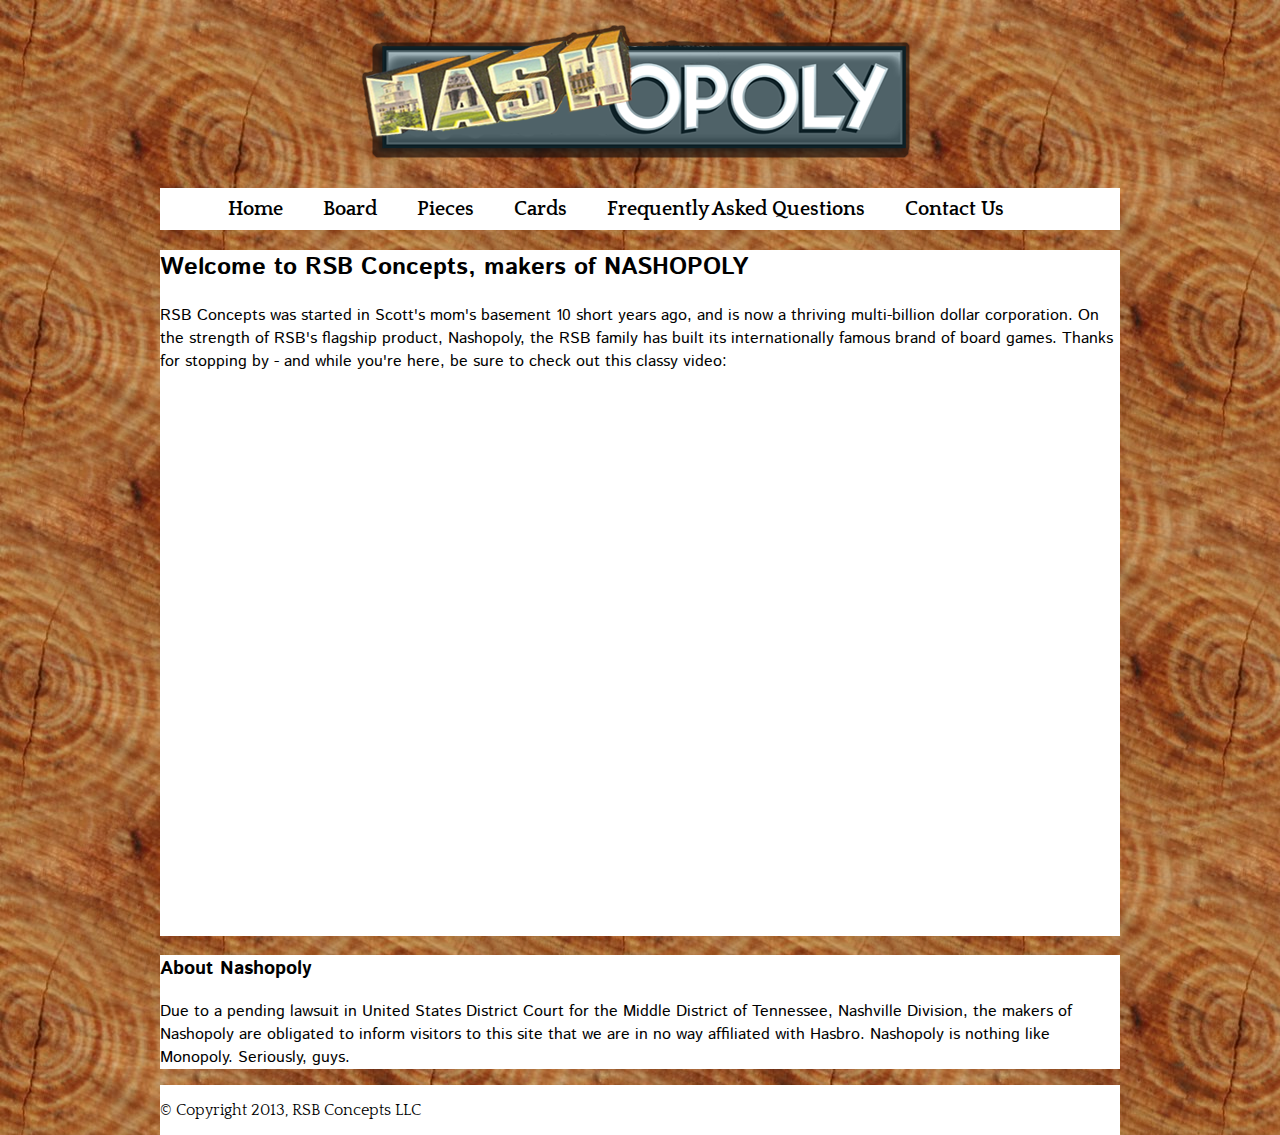
==== index.html @ 591682f8 "nav fixes" ====
<!DOCTYPE html>
<html lang='en'>
  <head>
    <meta charset='utf-8'>
    <title>Nashopoly</title>
    <link href='css/normalize.css' rel='stylesheet'>
    <link href='css/style.css' rel='stylesheet'>
  </head>
  <body>
    <header>
      <img alt='Nashopoly Logo' class='header' src='images/logo_draft copy.png'>
      <div class='clear'></div>
    </header>
    <nav id='navbar'>
      <ul>
        <li>
          <a href='index.html'>Home</a>
        </li>
        <li>
          <a href='board.html'>Board</a>
        </li>
        <li>
          <a href='pieces.html'>Pieces</a>
        </li>
        <li>
          <a href='cards.html'>Cards</a>
        </li>
        <li>
          <a href='faq.html'>Frequently Asked Questions</a>
        </li>
        <li>
          <a href='contact.html'>Contact Us</a>
        </li>
      </ul>
      <div class='clear'></div>
    </nav>
    <section class='top'>
      <h2>Welcome to RSB Concepts, makers of NASHOPOLY</h2>
      <p>RSB Concepts was started in Scott's mom's basement 10 short years ago, and is now a thriving multi-billion dollar corporation. On the strength of RSB's flagship product, Nashopoly, the RSB family has built its internationally famous brand of board games. Thanks for stopping by - and while you're here, be sure to check out this classy video:</p>
      <iframe width="960" height="540" src="http://www.youtube.com/embed/b93mTVukuiE" frameborder="0" allowfullscreen></iframe>
      <div class='content'></div>
    </section>
    <section class='bottom'>
      <div class='content'>
        <h3>About Nashopoly</h3>
        <p>Due to a pending lawsuit in United States District Court for the Middle District of Tennessee, Nashville Division, the makers of Nashopoly are obligated to inform visitors to this site that we are in no way affiliated with Hasbro. Nashopoly is nothing like Monopoly. Seriously, guys.</p>
      </div>
    </section>
    <footer>
      <p>&copy; Copyright 2013, RSB Concepts LLC</p>
    </footer>
  </body>
</html>
---- css/style.css ----
@import url(http://fonts.googleapis.com/css?family=Istok+Web:400,700,400italic,700italic);
@import url(http://fonts.googleapis.com/css?family=Quattrocento:400,700);
section.pieces li {
  padding-left: 0;
  list-style: none;
}
section.pieces li h2 {
  text-transform: uppercase;
  font-size: 2.5em;
}
section.pieces li img {
  float: left;
  margin: 0 50px 0 0;
  border: 1px solid #eee;
}

section.board img {
  -webkit-animation: bdrotate 10s 2s ease-in-out infinite;
  -moz-animation: bdrotate 10s 2s ease-in-out infinite;
  -o-animation: bdrotate 10s 2s ease-in-out infinite;
  -ms-animation: bdrotate 10s 2s ease-in-out infinite;
  animation: bdrotate 10s 2s ease-in-out infinite;
}

@-webkit-keyframes bdrotate {
  0% {
    -webkit-transform: rotate(0deg);
  }

  8% {
    -webkit-transform: rotate(90deg);
  }

  24% {
    -webkit-transform: rotate(90deg);
  }

  32% {
    -webkit-transform: rotate(180deg);
  }

  48% {
    -webkit-transform: rotate(180deg);
  }

  56% {
    -webkit-transform: rotate(270deg);
  }

  72% {
    -webkit-transform: rotate(270deg);
  }

  80% {
    -webkit-transform: rotate(360deg);
  }

  80.01% {
    -webkit-transform: rotate(0deg);
  }
}

@-moz-keyframes bdrotate {
  0% {
    -moz-transform: rotate(0deg);
  }

  8% {
    -moz-transform: rotate(90deg);
  }

  24% {
    -moz-transform: rotate(90deg);
  }

  32% {
    -moz-transform: rotate(180deg);
  }

  48% {
    -moz-transform: rotate(180deg);
  }

  56% {
    -moz-transform: rotate(270deg);
  }

  72% {
    -moz-transform: rotate(270deg);
  }

  80% {
    -moz-transform: rotate(360deg);
  }

  80.01% {
    -moz-transform: rotate(0deg);
  }
}

@keyframes bdrotate {
  0% {
    transform: rotate(0deg);
  }

  8% {
    transform: rotate(90deg);
  }

  24% {
    transform: rotate(90deg);
  }

  32% {
    transform: rotate(180deg);
  }

  48% {
    transform: rotate(180deg);
  }

  56% {
    transform: rotate(270deg);
  }

  72% {
    transform: rotate(270deg);
  }

  80% {
    transform: rotate(360deg);
  }

  80.01% {
    transform: rotate(0deg);
  }
}

section.cards {
  width: 460px;
  float: left;
  text-align: center;
}
section.cards ul {
  padding: 0;
}
section.cards li {
  list-style: none;
}

section.chance.cards.left h2 {
  text-align: center;
}

section.community.cards.right h2 {
  text-align: center;
}

#ch-card1:hover {
  content: url(../images/ch-card1.jpg);
}

#ch-card2:hover {
  content: url(../images/ch-card2.jpg);
}

#ch-card3:hover {
  content: url(../images/ch-card3.jpg);
}

#ch-card4:hover {
  content: url(../images/ch-card4.jpg);
}

#ch-card5:hover {
  content: url(../images/ch-card5.jpg);
}

#cc-card1:hover {
  content: url(../images/cc-card1.jpg);
}

#cc-card2:hover {
  content: url(../images/cc-card2.jpg);
}

#cc-card3:hover {
  content: url(../images/cc-card3.jpg);
}

#cc-card4:hover {
  content: url(../images/cc-card4.jpg);
}

#cc-card5:hover {
  content: url(../images/cc-card5.jpg);
}

body {
  width: 960px;
  margin: auto;
  background: brown url(../images/wood-background-repeating_1.jpg) repeat;
  font-family: "Quattrocento", serif;
}

header {
  background-color: transparent;
  font-size: 50px;
  padding: 20px 0;
}
header img {
  margin: auto;
  display: block;
}

nav {
  background-color: white;
}
nav ul {
  width: 90%;
  margin: auto;
  padding: 0;
}
nav ul li {
  float: left;
  list-style: none;
  font-size: 20px;
  margin: 5px 10px;
  padding: 5px 10px;
  font-weight: bold;
}
nav ul li:hover {
  background: darkgray;
}
nav ul li a {
  text-decoration: none;
  color: black;
}

section {
  font-family: "Istok Web", sans-serif;
  background-color: white;
}

footer {
  width: 920px;
  font-family: "Quattrocento", serif;
  float: left;
  background-color: white;
  width: 960px;
}

.clear {
  clear: both;
  float: none;
}
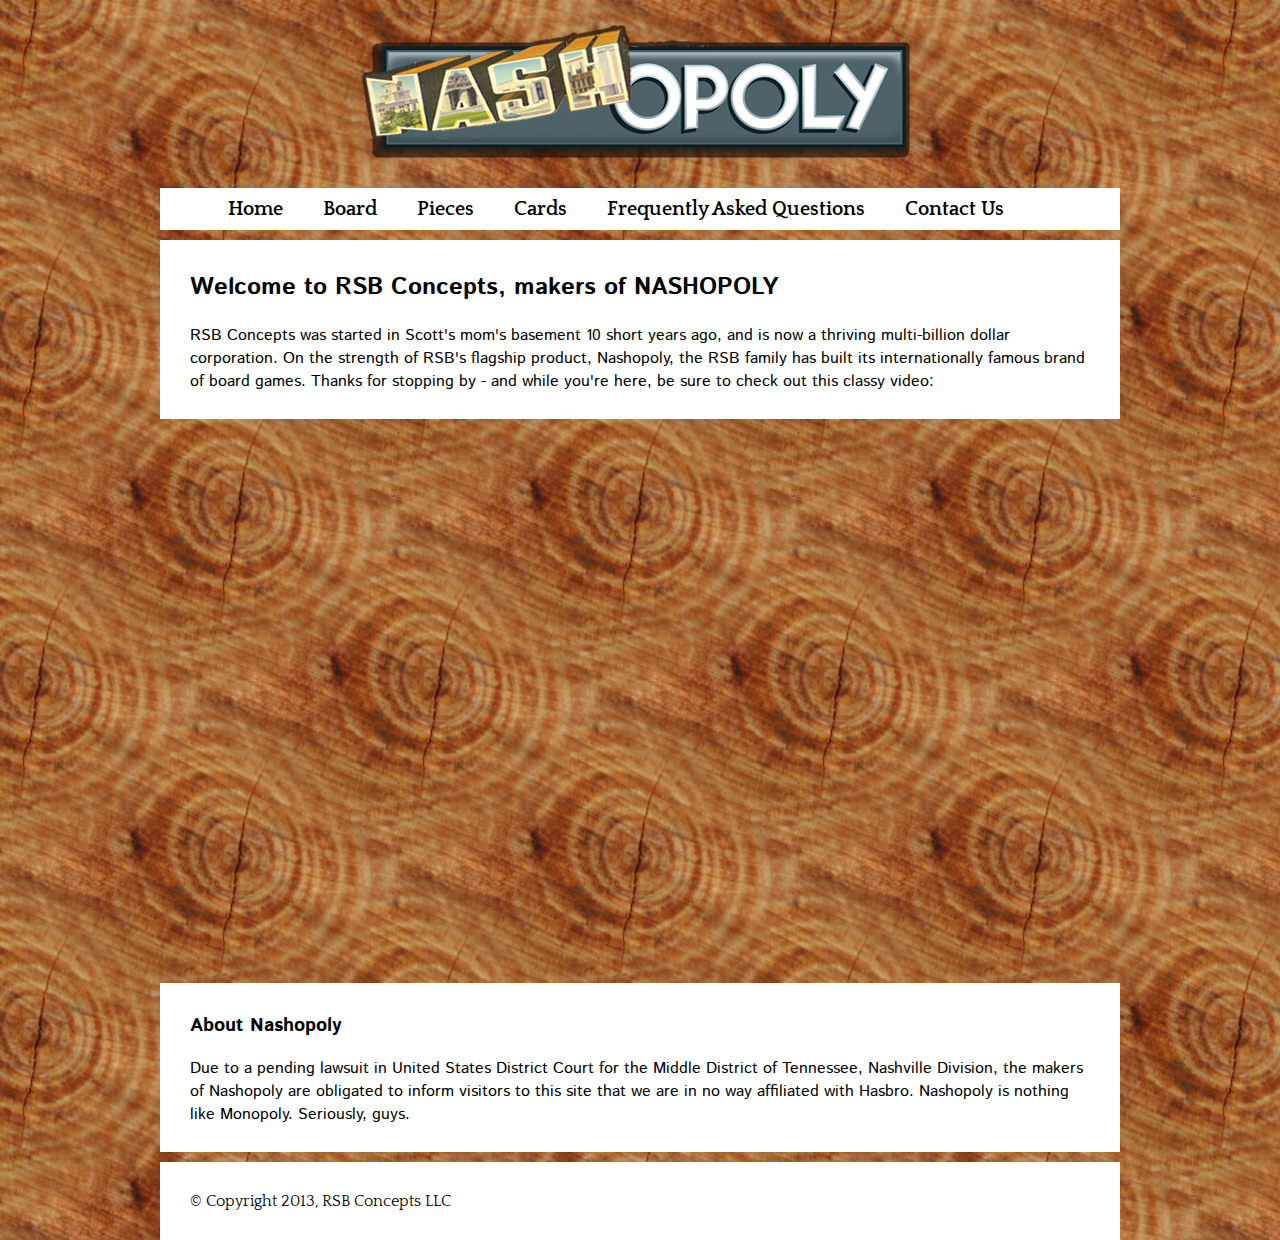
==== commit 914228cb: "consistant margins" ====
--- a/index.html
+++ b/index.html
@@ -37,9 +37,9 @@
     <section class='top'>
       <h2>Welcome to RSB Concepts, makers of NASHOPOLY</h2>
       <p>RSB Concepts was started in Scott's mom's basement 10 short years ago, and is now a thriving multi-billion dollar corporation. On the strength of RSB's flagship product, Nashopoly, the RSB family has built its internationally famous brand of board games. Thanks for stopping by - and while you're here, be sure to check out this classy video:</p>
-      <iframe width="960" height="540" src="http://www.youtube.com/embed/b93mTVukuiE" frameborder="0" allowfullscreen></iframe>
       <div class='content'></div>
     </section>
+    <iframe width="960" height="540" src="http://www.youtube.com/embed/b93mTVukuiE" frameborder="0" allowfullscreen></iframe>
     <section class='bottom'>
       <div class='content'>
         <h3>About Nashopoly</h3>
--- a/css/style.css
+++ b/css/style.css
@@ -137,8 +137,9 @@
 }
 
 section.cards {
-  width: 460px;
-  float: left;
+  width: 420px;
+  float: left;
+  margin: 0 auto;
   text-align: center;
 }
 section.cards ul {
@@ -146,14 +147,21 @@
 }
 section.cards li {
   list-style: none;
+  padding-bottom: 20px;
 }
 
 section.chance.cards.left h2 {
   text-align: center;
 }
+section.chance.cards.left ul {
+  margin-right: -30px;
+}
 
 section.community.cards.right h2 {
   text-align: center;
+}
+section.community.cards.right ul {
+  margin-left: -30px;
 }
 
 #ch-card1:hover {
@@ -201,6 +209,7 @@
   margin: auto;
   background: brown url(../images/wood-background-repeating_1.jpg) repeat;
   font-family: "Quattrocento", serif;
+  overflow-y: scroll;
 }
 
 header {
@@ -240,14 +249,18 @@
 section {
   font-family: "Istok Web", sans-serif;
   background-color: white;
+  padding: 10px 30px;
+  margin: 10px 0;
 }
 
 footer {
-  width: 920px;
   font-family: "Quattrocento", serif;
   float: left;
   background-color: white;
   width: 960px;
+}
+footer p {
+  margin: 30px;
 }
 
 .clear {
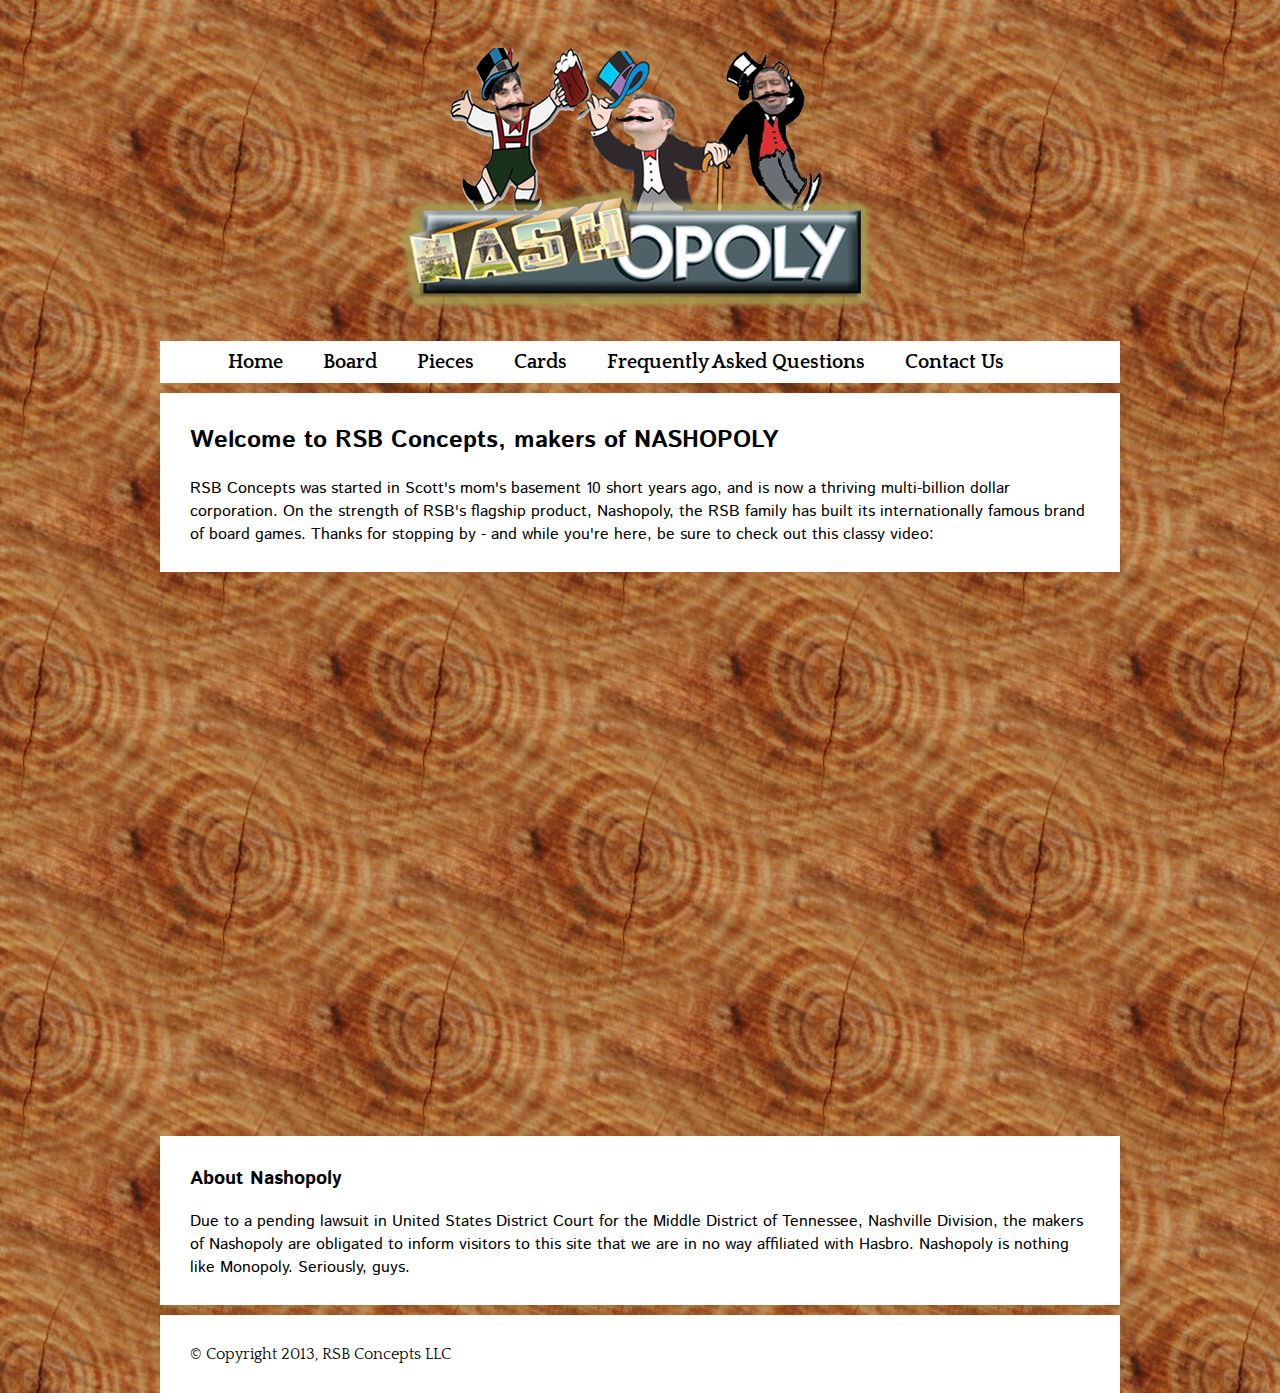
==== commit e356afb1: "header logo" ====
--- a/index.html
+++ b/index.html
@@ -8,7 +8,7 @@
   </head>
   <body>
     <header>
-      <img alt='Nashopoly Logo' class='header' src='images/logo_draft copy.png'>
+      <img alt='Nashopoly Logo' class='header' src='images/logofinal.png'>
       <div class='clear'></div>
     </header>
     <nav id='navbar'>
--- a/css/style.css
+++ b/css/style.css
@@ -2,268 +2,208 @@
 @import url(http://fonts.googleapis.com/css?family=Quattrocento:400,700);
 section.pieces li {
   padding-left: 0;
-  list-style: none;
-}
-section.pieces li h2 {
-  text-transform: uppercase;
-  font-size: 2.5em;
-}
-section.pieces li img {
-  float: left;
-  margin: 0 50px 0 0;
-  border: 1px solid #eee;
-}
+  list-style: none; }
+  section.pieces li h2 {
+    text-transform: uppercase;
+    font-size: 2.5em; }
+  section.pieces li img {
+    float: left;
+    margin: 0 50px 0 0;
+    border: 1px solid #eee; }
 
 section.board img {
   -webkit-animation: bdrotate 10s 2s ease-in-out infinite;
   -moz-animation: bdrotate 10s 2s ease-in-out infinite;
   -o-animation: bdrotate 10s 2s ease-in-out infinite;
   -ms-animation: bdrotate 10s 2s ease-in-out infinite;
-  animation: bdrotate 10s 2s ease-in-out infinite;
-}
+  animation: bdrotate 10s 2s ease-in-out infinite; }
 
 @-webkit-keyframes bdrotate {
   0% {
-    -webkit-transform: rotate(0deg);
-  }
+    -webkit-transform: rotate(0deg); }
 
   8% {
-    -webkit-transform: rotate(90deg);
-  }
+    -webkit-transform: rotate(90deg); }
 
   24% {
-    -webkit-transform: rotate(90deg);
-  }
+    -webkit-transform: rotate(90deg); }
 
   32% {
-    -webkit-transform: rotate(180deg);
-  }
+    -webkit-transform: rotate(180deg); }
 
   48% {
-    -webkit-transform: rotate(180deg);
-  }
+    -webkit-transform: rotate(180deg); }
 
   56% {
-    -webkit-transform: rotate(270deg);
-  }
+    -webkit-transform: rotate(270deg); }
 
   72% {
-    -webkit-transform: rotate(270deg);
-  }
+    -webkit-transform: rotate(270deg); }
 
   80% {
-    -webkit-transform: rotate(360deg);
-  }
+    -webkit-transform: rotate(360deg); }
 
   80.01% {
-    -webkit-transform: rotate(0deg);
-  }
-}
+    -webkit-transform: rotate(0deg); } }
 
 @-moz-keyframes bdrotate {
   0% {
-    -moz-transform: rotate(0deg);
-  }
+    -moz-transform: rotate(0deg); }
 
   8% {
-    -moz-transform: rotate(90deg);
-  }
+    -moz-transform: rotate(90deg); }
 
   24% {
-    -moz-transform: rotate(90deg);
-  }
+    -moz-transform: rotate(90deg); }
 
   32% {
-    -moz-transform: rotate(180deg);
-  }
+    -moz-transform: rotate(180deg); }
 
   48% {
-    -moz-transform: rotate(180deg);
-  }
+    -moz-transform: rotate(180deg); }
 
   56% {
-    -moz-transform: rotate(270deg);
-  }
+    -moz-transform: rotate(270deg); }
 
   72% {
-    -moz-transform: rotate(270deg);
-  }
+    -moz-transform: rotate(270deg); }
 
   80% {
-    -moz-transform: rotate(360deg);
-  }
+    -moz-transform: rotate(360deg); }
 
   80.01% {
-    -moz-transform: rotate(0deg);
-  }
-}
+    -moz-transform: rotate(0deg); } }
 
 @keyframes bdrotate {
   0% {
-    transform: rotate(0deg);
-  }
+    transform: rotate(0deg); }
 
   8% {
-    transform: rotate(90deg);
-  }
+    transform: rotate(90deg); }
 
   24% {
-    transform: rotate(90deg);
-  }
+    transform: rotate(90deg); }
 
   32% {
-    transform: rotate(180deg);
-  }
+    transform: rotate(180deg); }
 
   48% {
-    transform: rotate(180deg);
-  }
+    transform: rotate(180deg); }
 
   56% {
-    transform: rotate(270deg);
-  }
+    transform: rotate(270deg); }
 
   72% {
-    transform: rotate(270deg);
-  }
+    transform: rotate(270deg); }
 
   80% {
-    transform: rotate(360deg);
-  }
+    transform: rotate(360deg); }
 
   80.01% {
-    transform: rotate(0deg);
-  }
-}
+    transform: rotate(0deg); } }
+
+.main {
+  margin: 10px 0; }
 
 section.cards {
   width: 420px;
   float: left;
   margin: 0 auto;
-  text-align: center;
-}
-section.cards ul {
-  padding: 0;
-}
-section.cards li {
-  list-style: none;
-  padding-bottom: 20px;
-}
+  text-align: center; }
+  section.cards ul {
+    padding: 0; }
+  section.cards li {
+    list-style: none;
+    padding-bottom: 20px; }
 
 section.chance.cards.left h2 {
-  text-align: center;
-}
+  text-align: center; }
 section.chance.cards.left ul {
-  margin-right: -30px;
-}
+  margin-right: -30px; }
 
 section.community.cards.right h2 {
-  text-align: center;
-}
+  text-align: center; }
 section.community.cards.right ul {
-  margin-left: -30px;
-}
+  margin-left: -30px; }
 
 #ch-card1:hover {
-  content: url(../images/ch-card1.jpg);
-}
+  content: url(../images/ch-card1.jpg); }
 
 #ch-card2:hover {
-  content: url(../images/ch-card2.jpg);
-}
+  content: url(../images/ch-card2.jpg); }
 
 #ch-card3:hover {
-  content: url(../images/ch-card3.jpg);
-}
+  content: url(../images/ch-card3.jpg); }
 
 #ch-card4:hover {
-  content: url(../images/ch-card4.jpg);
-}
+  content: url(../images/ch-card4.jpg); }
 
 #ch-card5:hover {
-  content: url(../images/ch-card5.jpg);
-}
+  content: url(../images/ch-card5.jpg); }
 
 #cc-card1:hover {
-  content: url(../images/cc-card1.jpg);
-}
+  content: url(../images/cc-card1.jpg); }
 
 #cc-card2:hover {
-  content: url(../images/cc-card2.jpg);
-}
+  content: url(../images/cc-card2.jpg); }
 
 #cc-card3:hover {
-  content: url(../images/cc-card3.jpg);
-}
+  content: url(../images/cc-card3.jpg); }
 
 #cc-card4:hover {
-  content: url(../images/cc-card4.jpg);
-}
+  content: url(../images/cc-card4.jpg); }
 
 #cc-card5:hover {
-  content: url(../images/cc-card5.jpg);
-}
+  content: url(../images/cc-card5.jpg); }
 
 body {
   width: 960px;
   margin: auto;
   background: brown url(../images/wood-background-repeating_1.jpg) repeat;
   font-family: "Quattrocento", serif;
-  overflow-y: scroll;
-}
+  overflow-y: scroll; }
 
 header {
   background-color: transparent;
   font-size: 50px;
-  padding: 20px 0;
-}
-header img {
-  margin: auto;
-  display: block;
-}
+  padding: 20px 0; }
+  header img {
+    margin: auto;
+    display: block; }
 
 nav {
-  background-color: white;
-}
-nav ul {
-  width: 90%;
-  margin: auto;
-  padding: 0;
-}
-nav ul li {
-  float: left;
-  list-style: none;
-  font-size: 20px;
-  margin: 5px 10px;
-  padding: 5px 10px;
-  font-weight: bold;
-}
-nav ul li:hover {
-  background: darkgray;
-}
-nav ul li a {
-  text-decoration: none;
-  color: black;
-}
+  background-color: white; }
+  nav ul {
+    width: 90%;
+    margin: auto;
+    padding: 0; }
+    nav ul li {
+      float: left;
+      list-style: none;
+      font-size: 20px;
+      margin: 5px 10px;
+      padding: 5px 10px;
+      font-weight: bold; }
+      nav ul li:hover {
+        background: darkgray; }
+      nav ul li a {
+        text-decoration: none;
+        color: black; }
 
 section {
   font-family: "Istok Web", sans-serif;
   background-color: white;
   padding: 10px 30px;
-  margin: 10px 0;
-}
+  margin: 10px 0; }
 
 footer {
   font-family: "Quattrocento", serif;
   float: left;
   background-color: white;
-  width: 960px;
-}
-footer p {
-  margin: 30px;
-}
+  width: 960px; }
+  footer p {
+    margin: 30px; }
 
 .clear {
   clear: both;
-  float: none;
-}
+  float: none; }
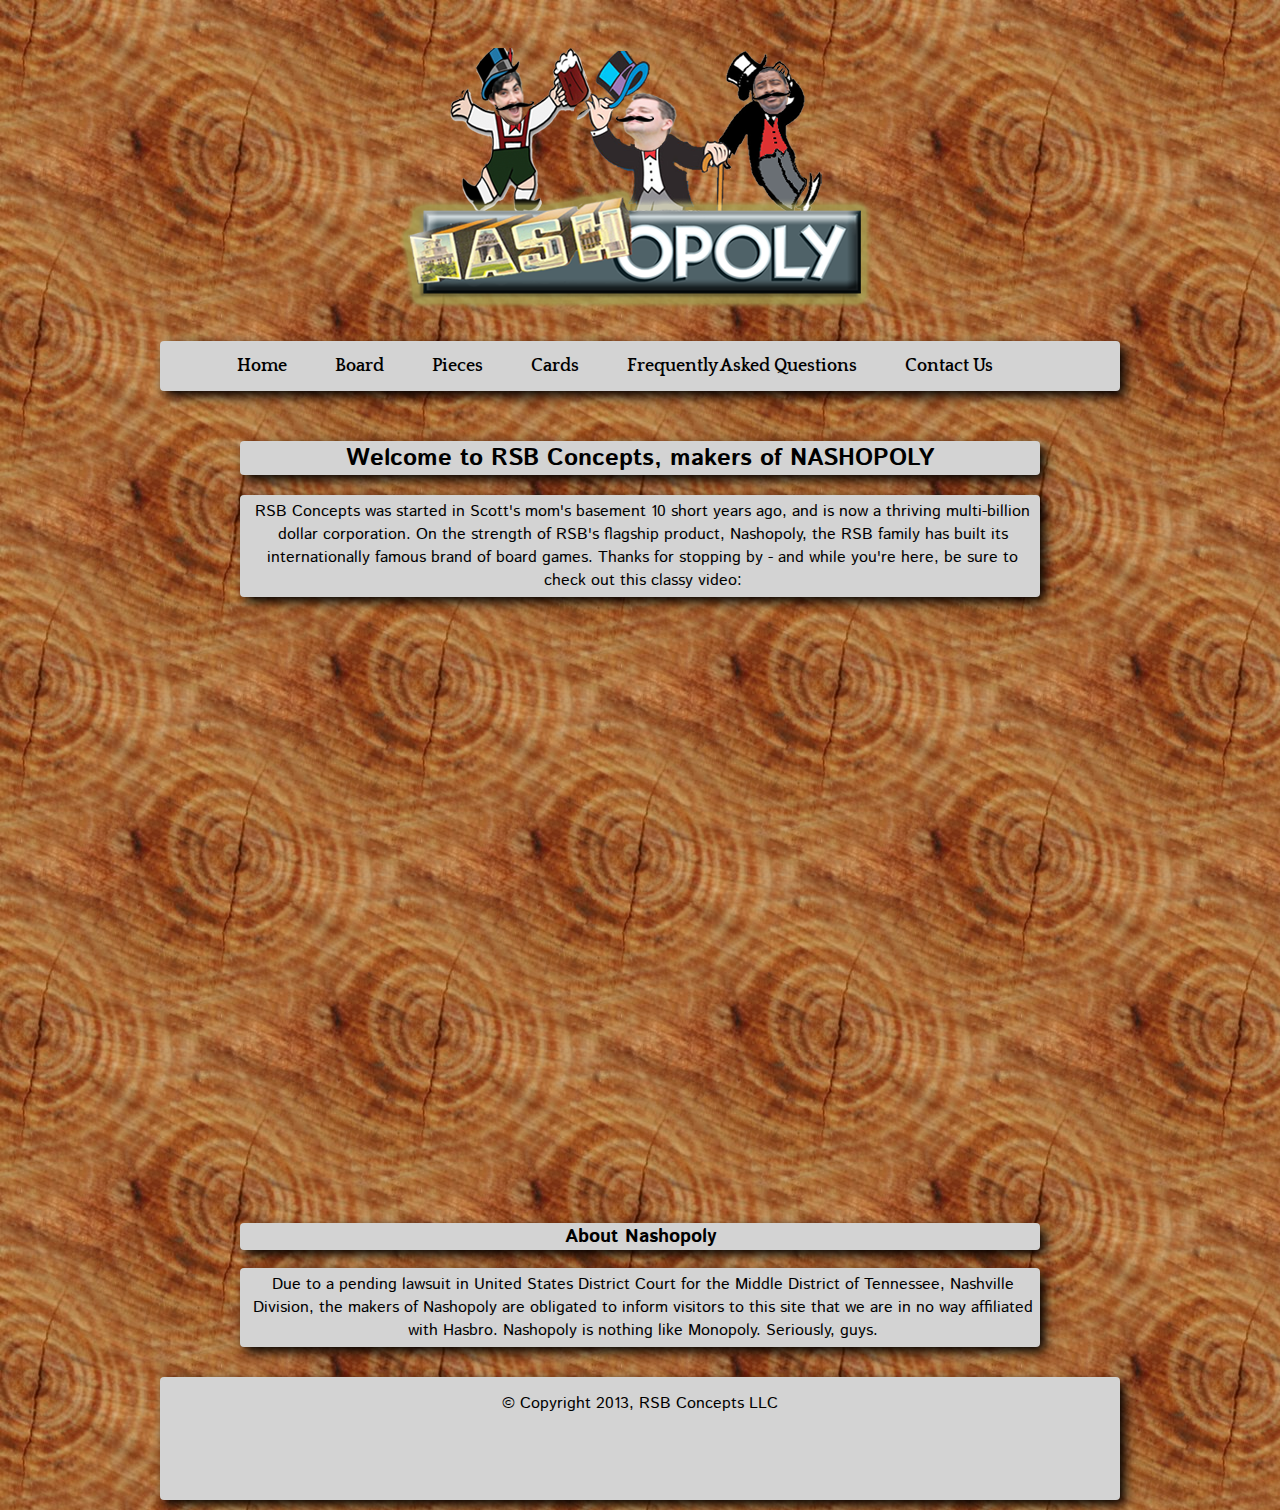
==== commit 8c689e8e: "changes to footer" ====
--- a/index.html
+++ b/index.html
@@ -7,47 +7,49 @@
     <link href='css/style.css' rel='stylesheet'>
   </head>
   <body>
-    <header>
-      <img alt='Nashopoly Logo' class='header' src='images/logofinal.png'>
-      <div class='clear'></div>
-    </header>
-    <nav id='navbar'>
-      <ul>
-        <li>
-          <a href='index.html'>Home</a>
-        </li>
-        <li>
-          <a href='board.html'>Board</a>
-        </li>
-        <li>
-          <a href='pieces.html'>Pieces</a>
-        </li>
-        <li>
-          <a href='cards.html'>Cards</a>
-        </li>
-        <li>
-          <a href='faq.html'>Frequently Asked Questions</a>
-        </li>
-        <li>
-          <a href='contact.html'>Contact Us</a>
-        </li>
-      </ul>
-      <div class='clear'></div>
-    </nav>
-    <section class='top'>
-      <h2>Welcome to RSB Concepts, makers of NASHOPOLY</h2>
-      <p>RSB Concepts was started in Scott's mom's basement 10 short years ago, and is now a thriving multi-billion dollar corporation. On the strength of RSB's flagship product, Nashopoly, the RSB family has built its internationally famous brand of board games. Thanks for stopping by - and while you're here, be sure to check out this classy video:</p>
-      <div class='content'></div>
-    </section>
-    <iframe width="960" height="540" src="http://www.youtube.com/embed/b93mTVukuiE" frameborder="0" allowfullscreen></iframe>
-    <section class='bottom'>
-      <div class='content'>
-        <h3>About Nashopoly</h3>
-        <p>Due to a pending lawsuit in United States District Court for the Middle District of Tennessee, Nashville Division, the makers of Nashopoly are obligated to inform visitors to this site that we are in no way affiliated with Hasbro. Nashopoly is nothing like Monopoly. Seriously, guys.</p>
-      </div>
-    </section>
-    <footer>
-      <p>&copy; Copyright 2013, RSB Concepts LLC</p>
-    </footer>
+    <div id='wrapper'>
+      <header>
+        <img alt='Nashopoly Logo' class='header' src='images/logofinal.png'>
+        <div class='clear'></div>
+      </header>
+      <nav id='navbar'>
+        <ul>
+          <li>
+            <a href='index.html'>Home</a>
+          </li>
+          <li>
+            <a href='board.html'>Board</a>
+          </li>
+          <li>
+            <a href='pieces.html'>Pieces</a>
+          </li>
+          <li>
+            <a href='cards.html'>Cards</a>
+          </li>
+          <li>
+            <a href='faq.html'>Frequently Asked Questions</a>
+          </li>
+          <li>
+            <a href='contact.html'>Contact Us</a>
+          </li>
+        </ul>
+        <div class='clear'></div>
+      </nav>
+      <section class='top'>
+        <h2>Welcome to RSB Concepts, makers of NASHOPOLY</h2>
+        <p>RSB Concepts was started in Scott's mom's basement 10 short years ago, and is now a thriving multi-billion dollar corporation. On the strength of RSB's flagship product, Nashopoly, the RSB family has built its internationally famous brand of board games. Thanks for stopping by - and while you're here, be sure to check out this classy video:</p>
+        <div class='content'></div>
+        <iframe width="960" height="540" src="http://www.youtube.com/embed/b93mTVukuiE" frameborder="0" allowfullscreen></iframe>
+      </section>
+      <section class='bottom'>
+        <div class='content'>
+          <h3>About Nashopoly</h3>
+          <p>Due to a pending lawsuit in United States District Court for the Middle District of Tennessee, Nashville Division, the makers of Nashopoly are obligated to inform visitors to this site that we are in no way affiliated with Hasbro. Nashopoly is nothing like Monopoly. Seriously, guys.</p>
+        </div>
+      </section>
+      <footer>
+        <p>&copy; Copyright 2013, RSB Concepts LLC</p>
+      </footer>
+    </div>
   </body>
 </html>
--- a/css/style.css
+++ b/css/style.css
@@ -1,17 +1,20 @@
 @import url(http://fonts.googleapis.com/css?family=Istok+Web:400,700,400italic,700italic);
 @import url(http://fonts.googleapis.com/css?family=Quattrocento:400,700);
-section.pieces li {
-  padding-left: 0;
-  list-style: none; }
-  section.pieces li h2 {
-    text-transform: uppercase;
-    font-size: 2.5em; }
-  section.pieces li img {
-    float: left;
-    margin: 0 50px 0 0;
-    border: 1px solid #eee; }
-
-section.board img {
+section.pieces {
+  text-align: center; }
+  section.pieces li {
+    padding-left: 0;
+    list-style: none; }
+    section.pieces li h2 {
+      text-transform: uppercase;
+      font-size: 2.5em; }
+    section.pieces li img {
+      float: left;
+      margin: 0 50px 0 0;
+      border: 1px solid #eee; }
+
+section img.board {
+  margin: auto;
   -webkit-animation: bdrotate 10s 2s ease-in-out infinite;
   -moz-animation: bdrotate 10s 2s ease-in-out infinite;
   -o-animation: bdrotate 10s 2s ease-in-out infinite;
@@ -155,6 +158,37 @@
 
 #cc-card5:hover {
   content: url(../images/cc-card5.jpg); }
+
+section ul li:nth-child(odd) {
+  font-weight: bold; }
+
+.contact {
+  margin: auto;
+  background-color: #965128;
+  border-radius: 90px; }
+
+h1 {
+  font-family: "Quattrocento", serif;
+  font-size: 50px;
+  text-align: center; }
+
+p {
+  font-family: "Istok Web", sans-serif;
+  text-align: center;
+  margin: auto; }
+
+ul > #meet {
+  margin: 0px 0px 0px 30px;
+  font-family: "Istok Web", sans-serif;
+  text-align: center;
+  list-style: none; }
+
+section > div > form {
+  float: left;
+  display: block;
+  margin: 20px 200px;
+  padding-top: 10px 0px;
+  border: 4px solid brown; }
 
 body {
   width: 960px;
@@ -164,45 +198,92 @@
   overflow-y: scroll; }
 
 header {
+  border-radius: 4px;
   background-color: transparent;
   font-size: 50px;
   padding: 20px 0; }
   header img {
     margin: auto;
-    display: block; }
+    display: block;
+    text-align: center; }
 
 nav {
-  background-color: white; }
+  background-color: lightgray;
+  border-radius: 4px;
+  box-shadow: 5px 5px 12px black; }
   nav ul {
     width: 90%;
     margin: auto;
-    padding: 0; }
+    padding: 0 0 0 10px; }
     nav ul li {
       float: left;
       list-style: none;
-      font-size: 20px;
+      font-size: 18px;
       margin: 5px 10px;
-      padding: 5px 10px;
+      padding: 10px 14px;
       font-weight: bold; }
       nav ul li:hover {
-        background: darkgray; }
+        background: gray;
+        border-radius: 4px; }
       nav ul li a {
         text-decoration: none;
         color: black; }
+        nav ul li a:hover {
+          background: darkgray;
+          font-size: 1.1em;
+          color: orange; }
 
 section {
   font-family: "Istok Web", sans-serif;
-  background-color: white;
-  padding: 10px 30px;
-  margin: 10px 0; }
+  padding: 30px 80px;
+  margin: auto; }
+  section h1 {
+    text-align: center;
+    background-color: lightgray;
+    padding: 5px 0 5px 0;
+    box-shadow: 5px 5px 12px black;
+    border-radius: 10px; }
+  section p {
+    padding-left: 5px; }
+
+section {
+  border-radius: 4px; }
+  section h2 {
+    text-align: center;
+    background-color: lightgray;
+    box-shadow: 5px 5px 12px black;
+    border-radius: 4px; }
+
+section h3 {
+  text-align: center;
+  background-color: lightgray;
+  box-shadow: 5px 5px 12px black;
+  border-radius: 4px; }
+section ul {
+  background-color: lightgray;
+  box-shadow: 5px 5px 12px black;
+  border-radius: 4px; }
+section p {
+  background-color: lightgray;
+  box-shadow: 5px 5px 12px black;
+  border-radius: 4px;
+  padding-left: 5px;
+  padding-top: 5px;
+  padding-bottom: 5px; }
 
 footer {
   font-family: "Quattrocento", serif;
   float: left;
-  background-color: white;
-  width: 960px; }
+  background-color: lightgray;
+  width: 960px;
+  padding: 10px 0 10px 0;
+  text-align: center;
+  margin: 0 0 10px 0;
+  border-radius: 4px;
+  box-shadow: 5px 5px 12px black; }
   footer p {
-    margin: 30px; }
+    margin: 5px;
+    padding: 0 0 70px 0; }
 
 .clear {
   clear: both;
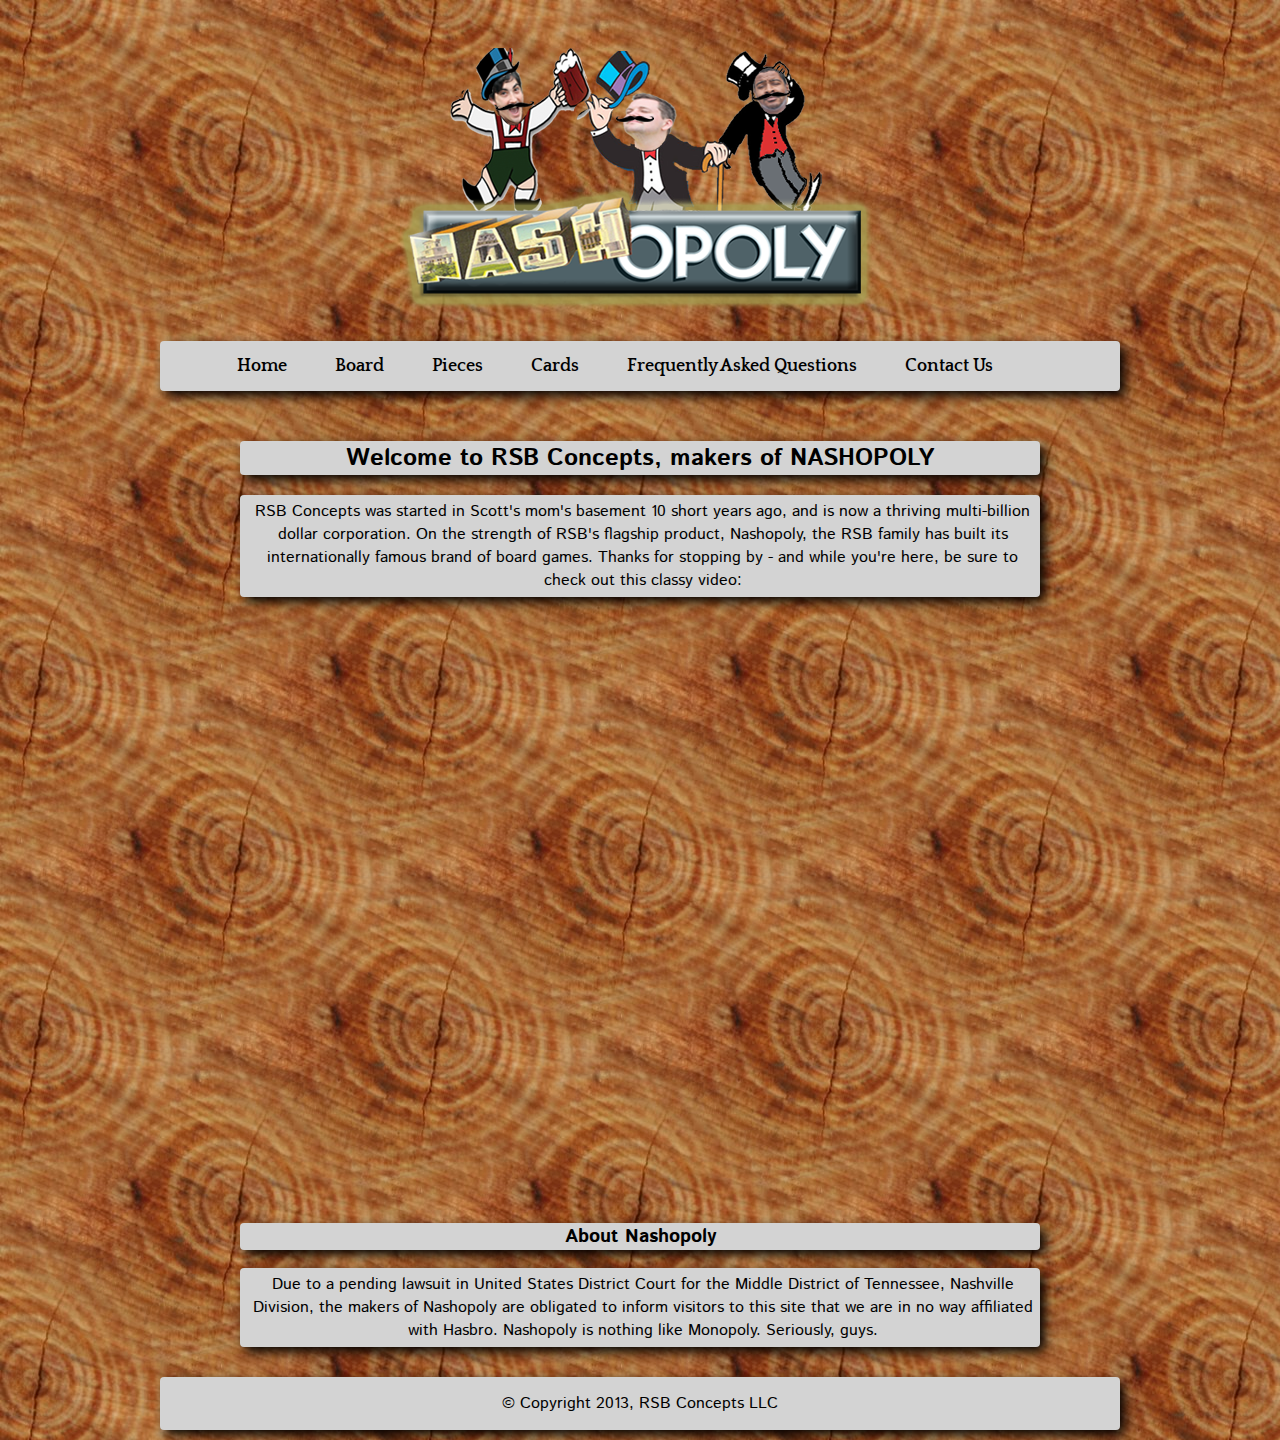
==== commit 0b117bb4: "resize video" ====
--- a/index.html
+++ b/index.html
@@ -39,7 +39,7 @@
         <h2>Welcome to RSB Concepts, makers of NASHOPOLY</h2>
         <p>RSB Concepts was started in Scott's mom's basement 10 short years ago, and is now a thriving multi-billion dollar corporation. On the strength of RSB's flagship product, Nashopoly, the RSB family has built its internationally famous brand of board games. Thanks for stopping by - and while you're here, be sure to check out this classy video:</p>
         <div class='content'></div>
-        <iframe width="960" height="540" src="http://www.youtube.com/embed/b93mTVukuiE" frameborder="0" allowfullscreen></iframe>
+        <iframe width="800" height="540" src="http://www.youtube.com/embed/b93mTVukuiE" frameborder="0" allowfullscreen></iframe>
       </section>
       <section class='bottom'>
         <div class='content'>
--- a/css/style.css
+++ b/css/style.css
@@ -105,29 +105,36 @@
   80.01% {
     transform: rotate(0deg); } }
 
+.play {
+  margin: 0px 175px;
+  float: left; }
+
 .main {
   margin: 10px 0; }
 
 section.cards {
   width: 420px;
   float: left;
-  margin: 0 auto;
   text-align: center; }
   section.cards ul {
-    padding: 0; }
+    padding: 25px 0 25px 0; }
   section.cards li {
     list-style: none;
     padding-bottom: 20px; }
 
-section.chance.cards.left h2 {
-  text-align: center; }
-section.chance.cards.left ul {
-  margin-right: -30px; }
-
-section.community.cards.right h2 {
-  text-align: center; }
-section.community.cards.right ul {
-  margin-left: -30px; }
+section.chance.cards.left {
+  float: left; }
+  section.chance.cards.left h2 {
+    text-align: center; }
+  section.chance.cards.left ul {
+    margin-right: -30px; }
+
+section.community.cards.right {
+  float: left; }
+  section.community.cards.right h2 {
+    text-align: center; }
+  section.community.cards.right ul {
+    margin-left: -30px; }
 
 #ch-card1:hover {
   content: url(../images/ch-card1.jpg); }
@@ -159,8 +166,13 @@
 #cc-card5:hover {
   content: url(../images/cc-card5.jpg); }
 
-section ul li:nth-child(odd) {
-  font-weight: bold; }
+section {
+  -webkit-user-select: none;
+  -moz-user-select: none;
+  -ms-user-select: none;
+  user-select: none;
+  li: nth-child(odd);
+    li-font-weight: bold; }
 
 .contact {
   margin: auto;
@@ -283,7 +295,7 @@
   box-shadow: 5px 5px 12px black; }
   footer p {
     margin: 5px;
-    padding: 0 0 70px 0; }
+    padding: 0 0 0 0; }
 
 .clear {
   clear: both;
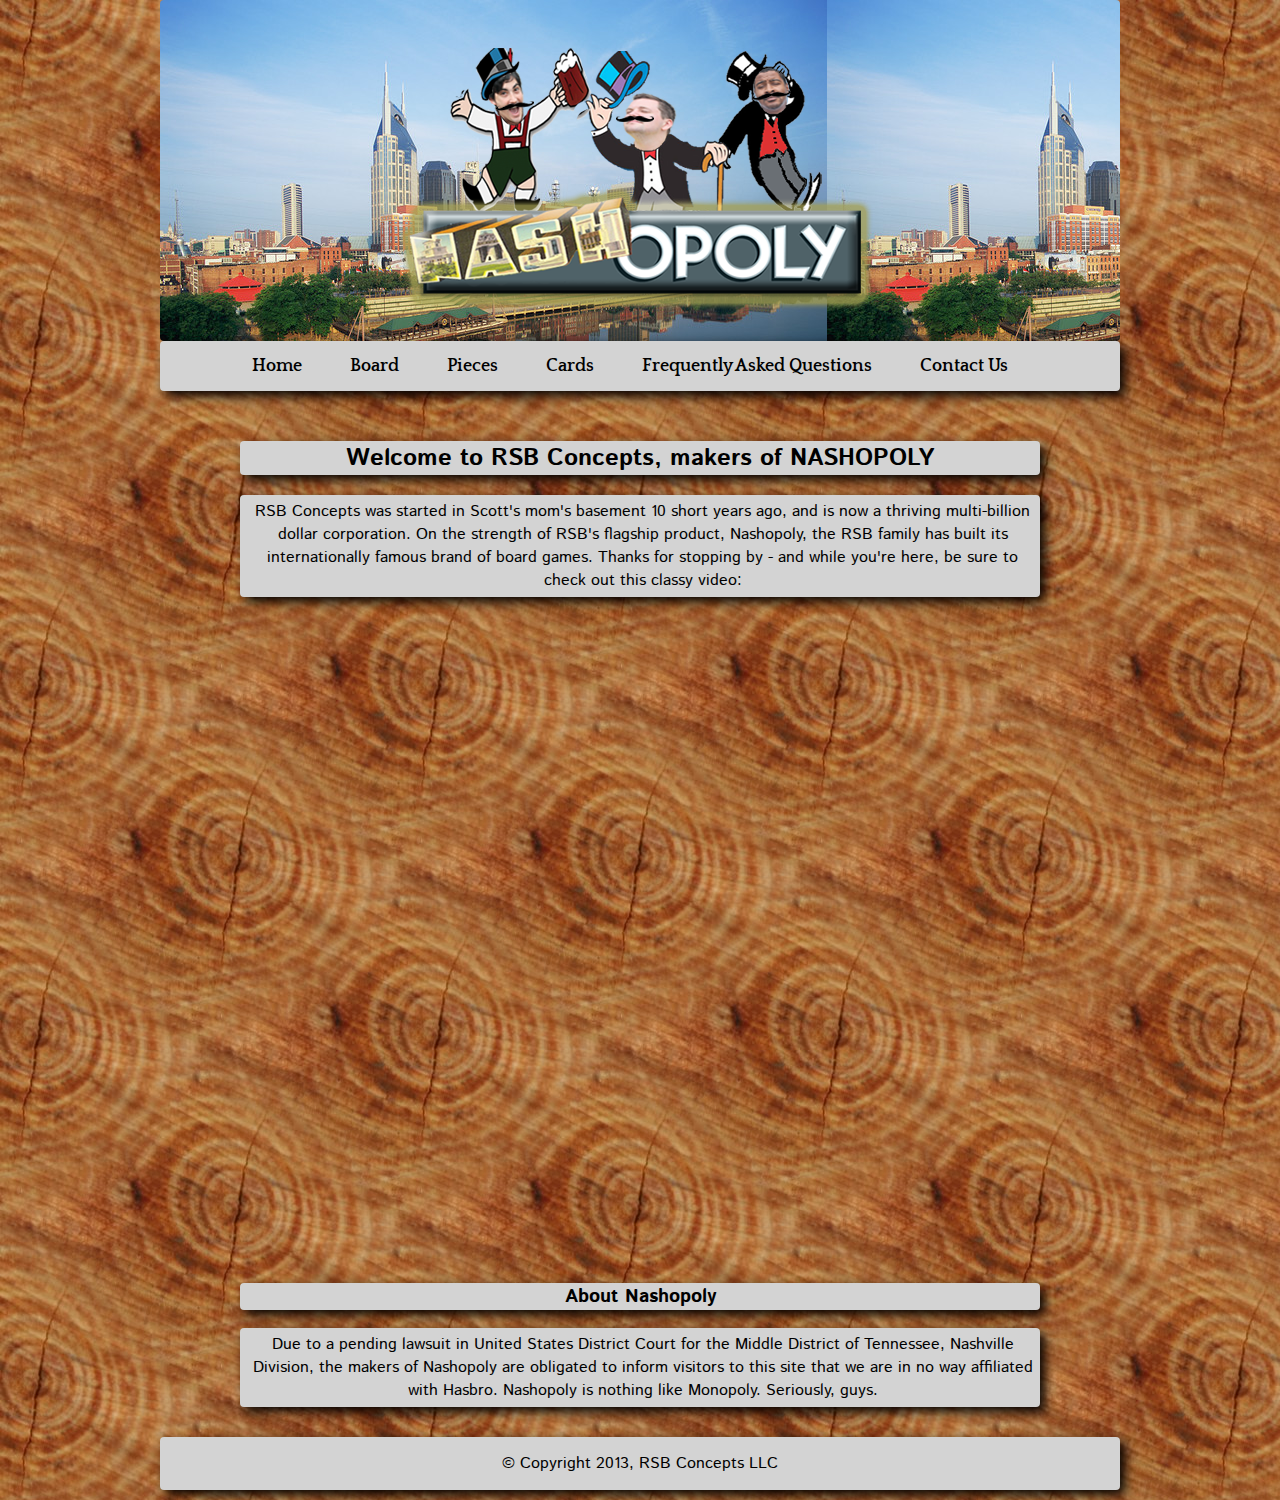
==== commit 16482330: "video" ====
--- a/index.html
+++ b/index.html
@@ -39,7 +39,7 @@
         <h2>Welcome to RSB Concepts, makers of NASHOPOLY</h2>
         <p>RSB Concepts was started in Scott's mom's basement 10 short years ago, and is now a thriving multi-billion dollar corporation. On the strength of RSB's flagship product, Nashopoly, the RSB family has built its internationally famous brand of board games. Thanks for stopping by - and while you're here, be sure to check out this classy video:</p>
         <div class='content'></div>
-        <iframe width="800" height="540" src="http://www.youtube.com/embed/b93mTVukuiE" frameborder="0" allowfullscreen></iframe>
+        <div id='video'><iframe width="800" height="600" src="https://www.youtube.com/embed/cgmZudf_j3" frameborder="0" allowfullscreen></iframe></div>
       </section>
       <section class='bottom'>
         <div class='content'>
--- a/css/style.css
+++ b/css/style.css
@@ -1,25 +1,24 @@
 @import url(http://fonts.googleapis.com/css?family=Istok+Web:400,700,400italic,700italic);
 @import url(http://fonts.googleapis.com/css?family=Quattrocento:400,700);
 section.pieces {
-  text-align: center; }
+  text-align: center;
+  box-shadow: none; }
   section.pieces li {
     padding-left: 0;
-    list-style: none; }
+    list-style: none;
+    box-shadow: none; }
     section.pieces li h2 {
       text-transform: uppercase;
-      font-size: 2.5em; }
+      font-size: 2.5em;
+      box-shadow: none; }
     section.pieces li img {
       float: left;
       margin: 0 50px 0 0;
       border: 1px solid #eee; }
-
-section img.board {
-  margin: auto;
-  -webkit-animation: bdrotate 10s 2s ease-in-out infinite;
-  -moz-animation: bdrotate 10s 2s ease-in-out infinite;
-  -o-animation: bdrotate 10s 2s ease-in-out infinite;
-  -ms-animation: bdrotate 10s 2s ease-in-out infinite;
-  animation: bdrotate 10s 2s ease-in-out infinite; }
+    section.pieces li p {
+      box-shadow: none; }
+  section.pieces ul {
+    padding: 20px; }
 
 @-webkit-keyframes bdrotate {
   0% {
@@ -106,7 +105,7 @@
     transform: rotate(0deg); } }
 
 .play {
-  margin: 0px 175px;
+  margin: 0px 200px;
   float: left; }
 
 .main {
@@ -115,9 +114,10 @@
 section.cards {
   width: 420px;
   float: left;
-  text-align: center; }
+  text-align: center;
+  padding: 50px 0 50px 30px; }
   section.cards ul {
-    padding: 25px 0 25px 0; }
+    padding: 0; }
   section.cards li {
     list-style: none;
     padding-bottom: 20px; }
@@ -134,7 +134,7 @@
   section.community.cards.right h2 {
     text-align: center; }
   section.community.cards.right ul {
-    margin-left: -30px; }
+    margin-left: 15px; }
 
 #ch-card1:hover {
   content: url(../images/ch-card1.jpg); }
@@ -202,6 +202,24 @@
   padding-top: 10px 0px;
   border: 4px solid brown; }
 
+li:nth-of-type(1) {
+  margin-left: 25px; }
+
+ol li:nth-of-type(2) {
+  margin: 12px 0 12px 35px; }
+
+.contact > ul > img:hover {
+  -moz-transform: scale(2) rotate(360deg) translateX(40px) translateY(40px) skewX(0deg) skewY(0deg);
+  -webkit-transform: scale(2) rotate(360deg) translateX(40px) translateY(40px) skewX(0deg) skewY(0deg);
+  -o-transform: scale(2) rotate(360deg) translateX(40px) translateY(40px) skewX(0deg) skewY(0deg);
+  -ms-transform: scale(2) rotate(360deg) translateX(40px) translateY(40px) skewX(0deg) skewY(0deg);
+  transform: scale(2) rotate(360deg) translateX(40px) translateY(40px) skewX(0deg) skewY(0deg);
+  -webkit-transition: all .5s ease-in-out;
+  -moz-transition: all .5s ease-in-out;
+  -ms-transition: all .5s ease-in-out;
+  -o-transition: all .5s ease-in-out;
+  transition: all .5s ease-in-out; }
+
 body {
   width: 960px;
   margin: auto;
@@ -211,7 +229,7 @@
 
 header {
   border-radius: 4px;
-  background-color: transparent;
+  background-image: url(../images/nashville.jpg);
   font-size: 50px;
   padding: 20px 0; }
   header img {
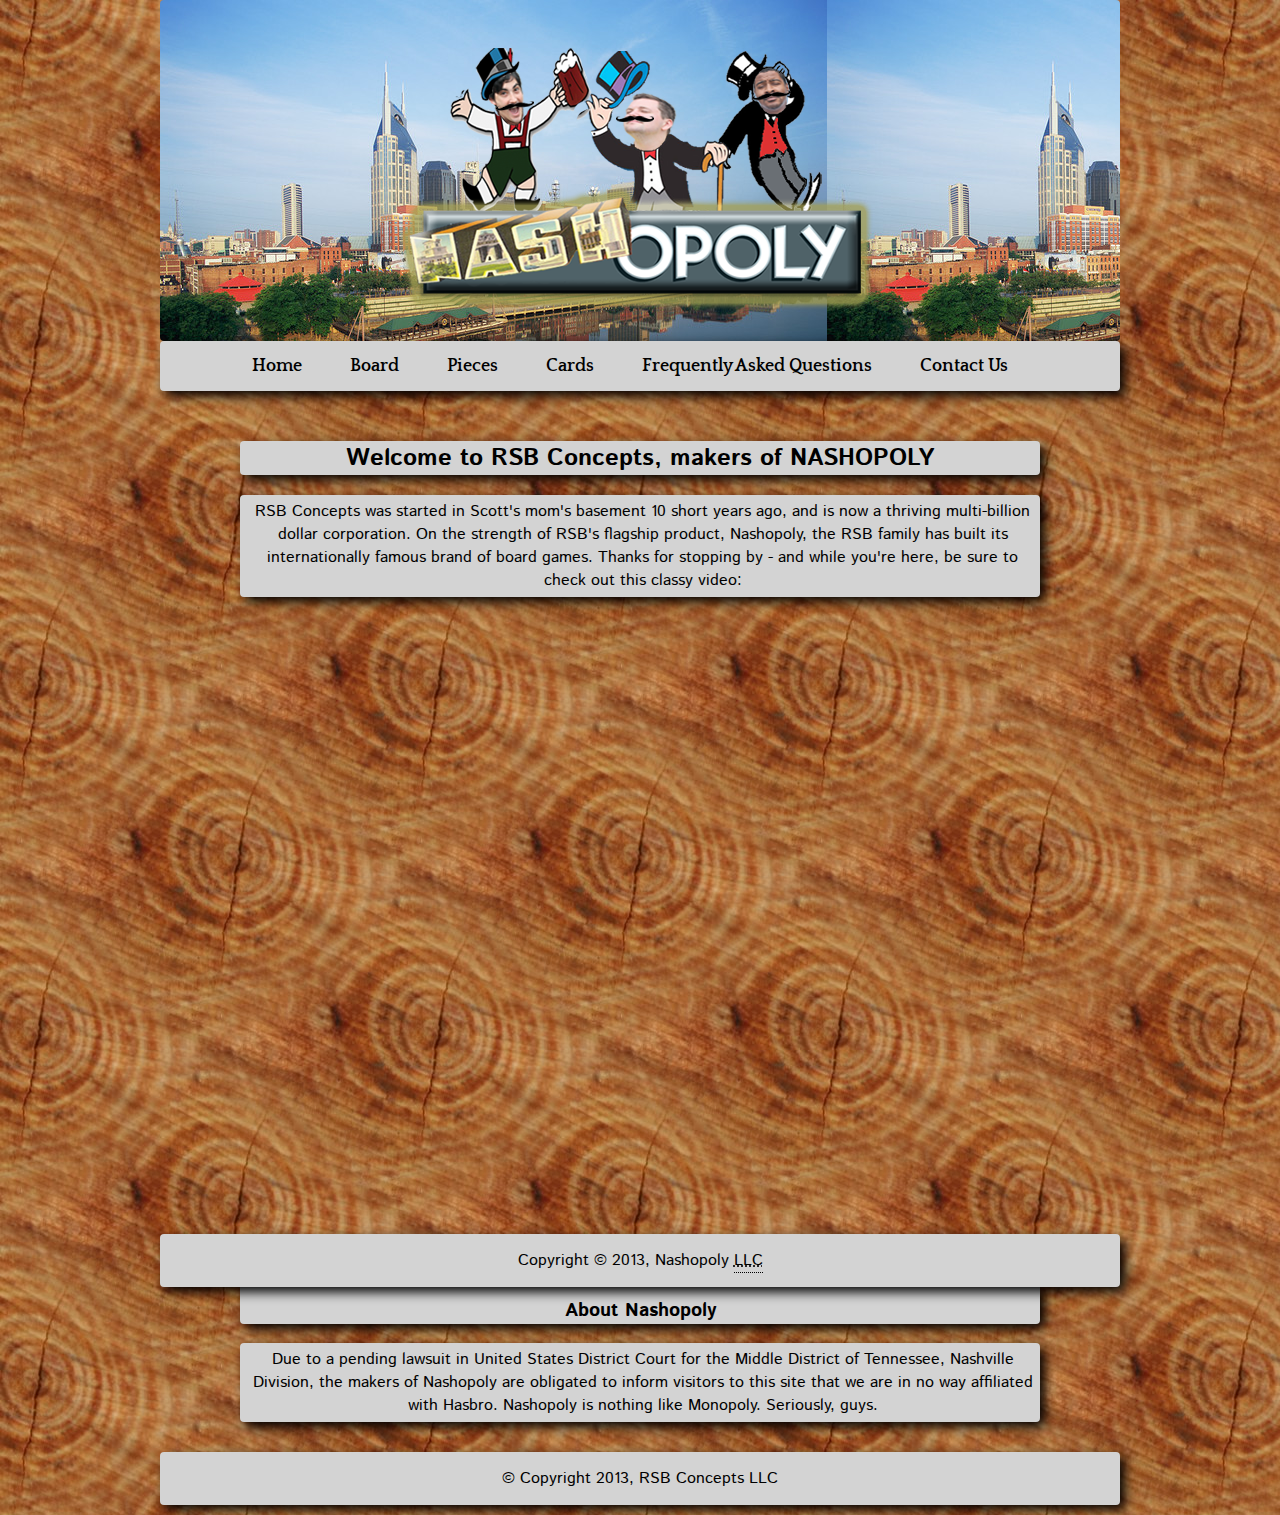
==== commit bea887f0: "working video" ====
--- a/index.html
+++ b/index.html
@@ -39,8 +39,14 @@
         <h2>Welcome to RSB Concepts, makers of NASHOPOLY</h2>
         <p>RSB Concepts was started in Scott's mom's basement 10 short years ago, and is now a thriving multi-billion dollar corporation. On the strength of RSB's flagship product, Nashopoly, the RSB family has built its internationally famous brand of board games. Thanks for stopping by - and while you're here, be sure to check out this classy video:</p>
         <div class='content'></div>
-        <div id='video'><iframe width="800" height="600" src="https://www.youtube.com/embed/cgmZudf_j3" frameborder="0" allowfullscreen></iframe></div>
+        <div id='video'><iframe width="800" height="600" src="http://youtube.com/embed/cgmZudf_j3E" frameborder="0" allowfullscreen></iframe></div>
       </section>
+      <footer>
+        <p>
+          Copyright &copy; 2013, Nashopoly
+          <abbr title='Limited Liability Corporation'>LLC</abbr>
+        </p>
+      </footer>
       <section class='bottom'>
         <div class='content'>
           <h3>About Nashopoly</h3>
--- a/css/style.css
+++ b/css/style.css
@@ -15,6 +15,9 @@
       float: left;
       margin: 0 50px 0 0;
       border: 1px solid #eee; }
+    section.pieces li img.box-shadow {
+      box-shadow: 5px 5px 12px black;
+      border-radius: 10px; }
     section.pieces li p {
       box-shadow: none; }
   section.pieces ul {
@@ -117,7 +120,7 @@
   text-align: center;
   padding: 50px 0 50px 30px; }
   section.cards ul {
-    padding: 0; }
+    padding: 25px 0 25px 0; }
   section.cards li {
     list-style: none;
     padding-bottom: 20px; }
@@ -134,7 +137,7 @@
   section.community.cards.right h2 {
     text-align: center; }
   section.community.cards.right ul {
-    margin-left: 15px; }
+    margin-left: -30px; }
 
 #ch-card1:hover {
   content: url(../images/ch-card1.jpg); }
@@ -171,8 +174,16 @@
   -moz-user-select: none;
   -ms-user-select: none;
   user-select: none;
+  li: nth-of-type(1);
+    li-padding-right: 10px;
   li: nth-child(odd);
     li-font-weight: bold; }
+  section li {
+    list-style: none; }
+
+.bold {
+  font-weight: bold;
+  font-size: 1.2em; }
 
 .contact {
   margin: auto;
@@ -198,7 +209,7 @@
 section > div > form {
   float: left;
   display: block;
-  margin: 20px 200px;
+  margin: 20px 10px;
   padding-top: 10px 0px;
   border: 4px solid brown; }
 
@@ -219,6 +230,20 @@
   -ms-transition: all .5s ease-in-out;
   -o-transition: all .5s ease-in-out;
   transition: all .5s ease-in-out; }
+
+.bg {
+  background-color: lightgray; }
+
+#map {
+  text-align: center;
+  margin: auto; }
+  #map iframe {
+    -webkit-border-radius: 10px;
+    -moz-border-radius: 10px;
+    border-radius: 10px;
+    -webkit-box-shadow: 2px 3px 5px black;
+    -moz-box-shadow: 2px 3px 5px black;
+    box-shadow: 2px 3px 5px black; }
 
 body {
   width: 960px;
@@ -253,7 +278,7 @@
       padding: 10px 14px;
       font-weight: bold; }
       nav ul li:hover {
-        background: gray;
+        background: darkgray;
         border-radius: 4px; }
       nav ul li a {
         text-decoration: none;
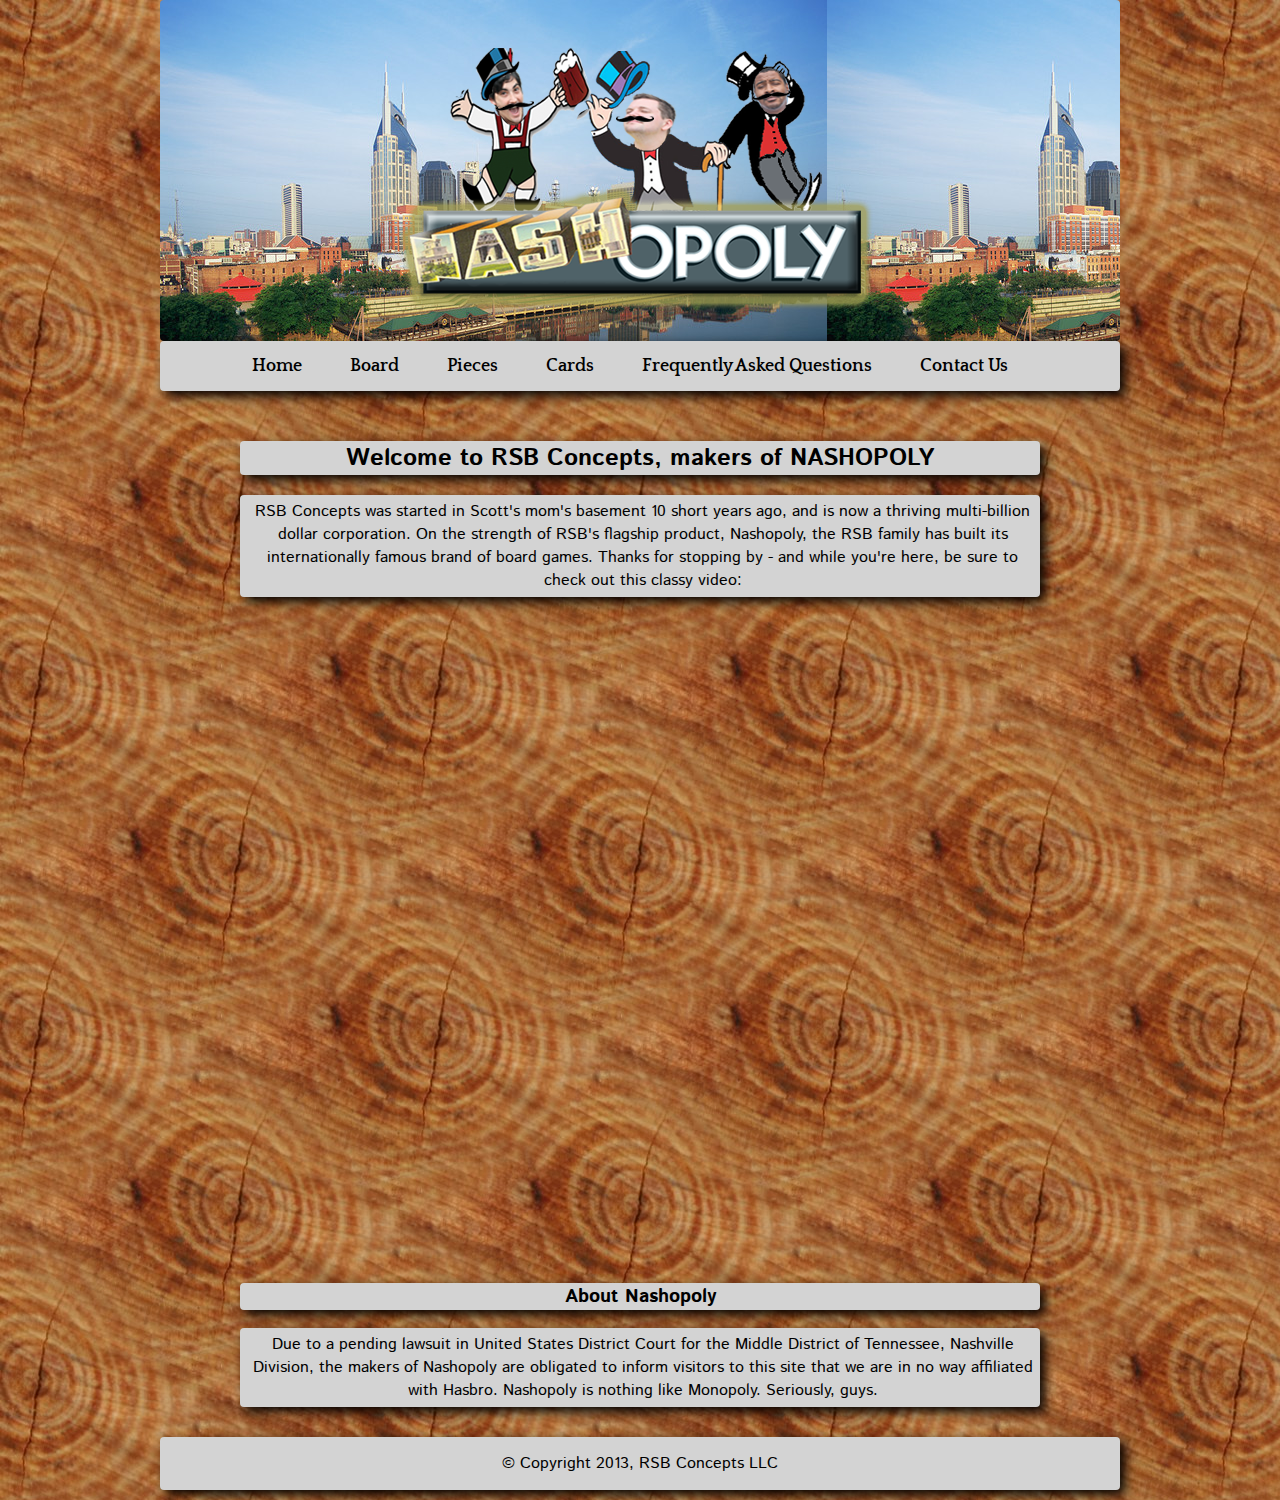
==== commit b5e2caa8: "master merge" ====
--- a/index.html
+++ b/index.html
@@ -41,12 +41,6 @@
         <div class='content'></div>
         <div id='video'><iframe width="800" height="600" src="http://youtube.com/embed/cgmZudf_j3E" frameborder="0" allowfullscreen></iframe></div>
       </section>
-      <footer>
-        <p>
-          Copyright &copy; 2013, Nashopoly
-          <abbr title='Limited Liability Corporation'>LLC</abbr>
-        </p>
-      </footer>
       <section class='bottom'>
         <div class='content'>
           <h3>About Nashopoly</h3>
--- a/css/style.css
+++ b/css/style.css
@@ -140,7 +140,7 @@
     margin-left: -30px; }
 
 #ch-card1:hover {
-  content: url(../images/ch-card1.jpg); }
+  content: url(../ssimages/ch-card1.jpg); }
 
 #ch-card2:hover {
   content: url(../images/ch-card2.jpg); }
